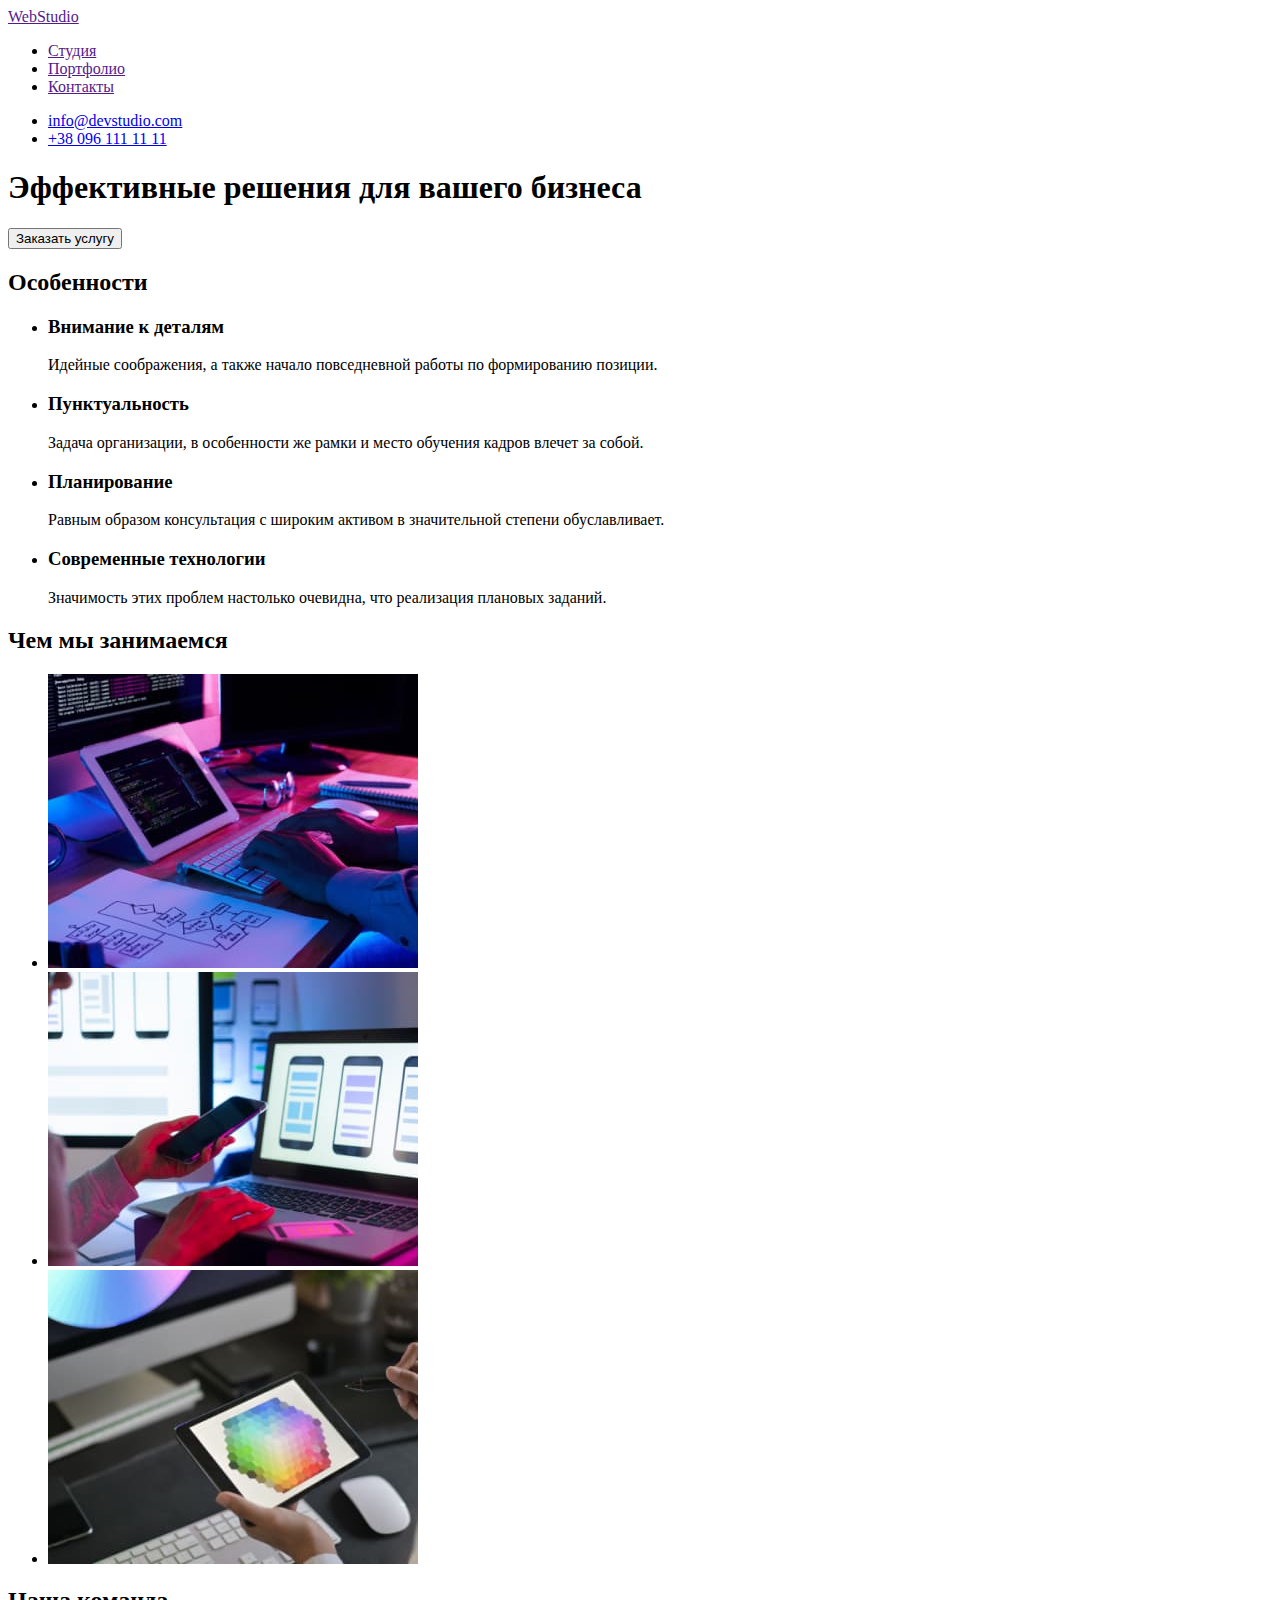
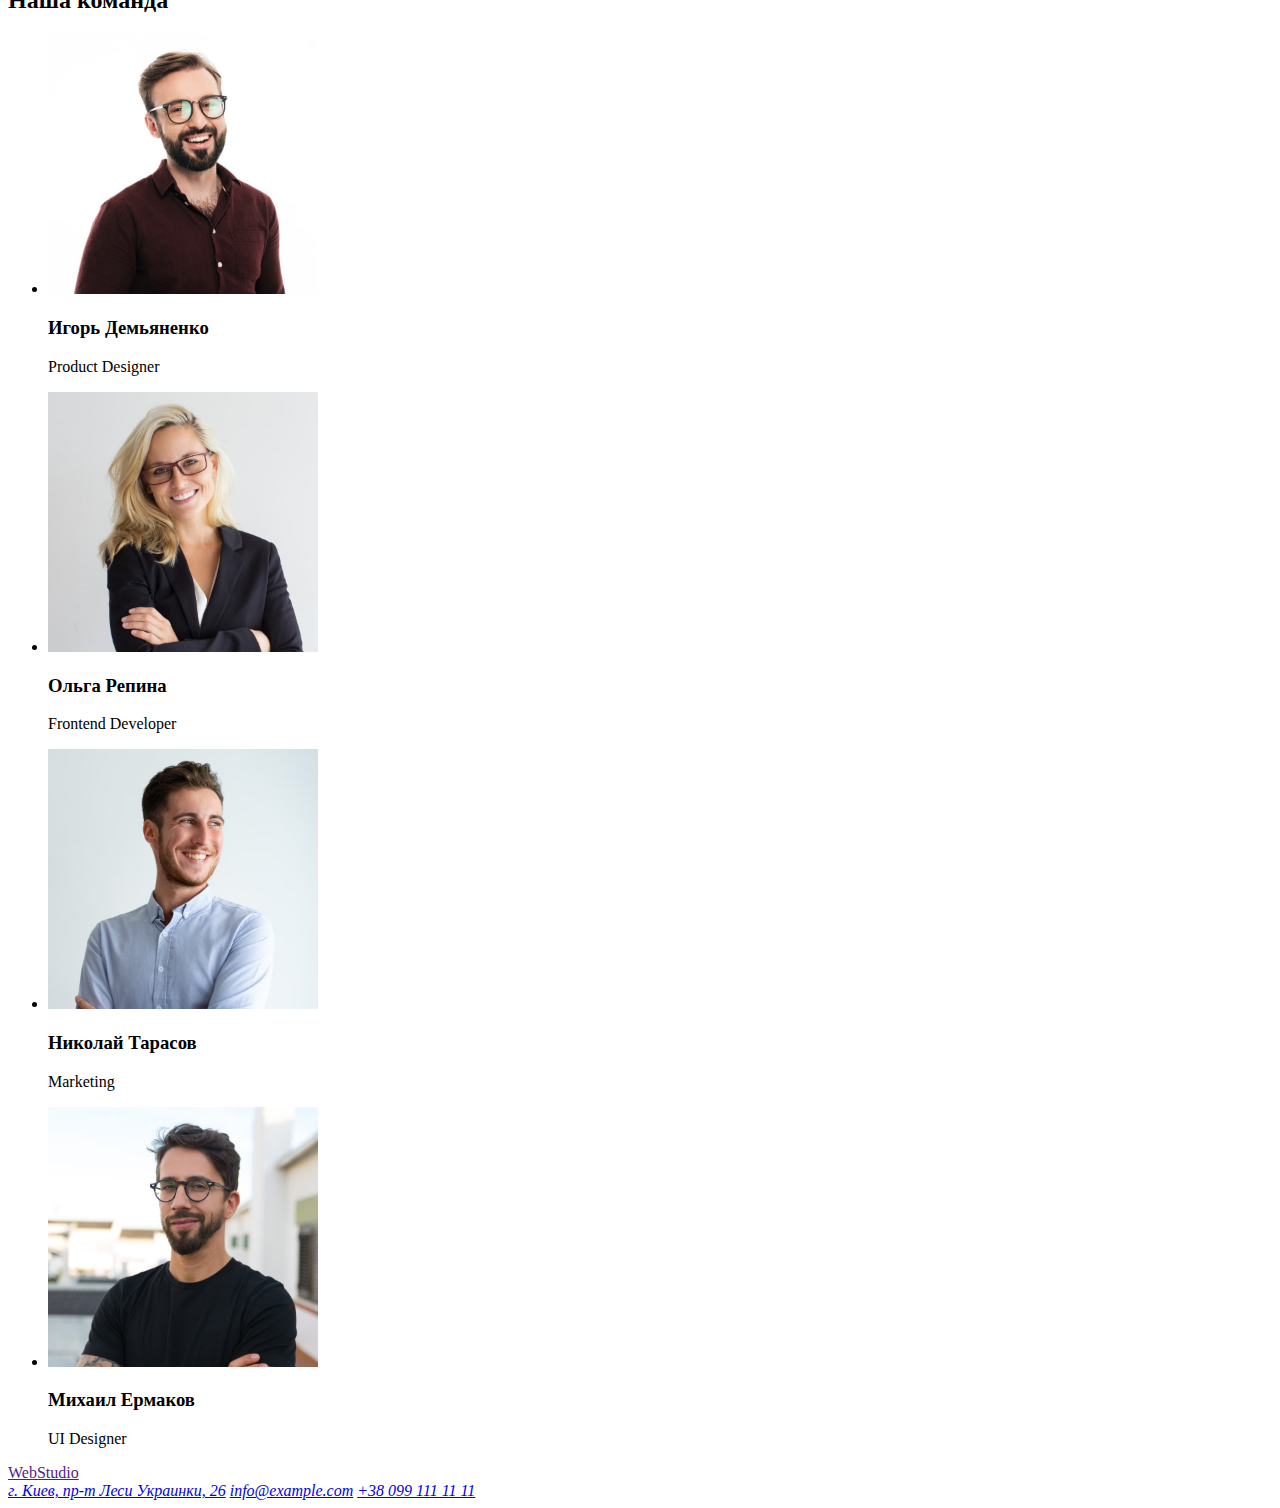
==== index.html @ befa6f14 "добавляет страницу портфолио" ====
<!DOCTYPE html>
<html lang="ru">

<head>
    <meta charset="UTF-8">
    <meta http-equiv="X-UA-Compatible" content="IE=edge">
    <meta name="viewport" content="width=device-width, initial-scale=1.0">
    <title>Web-студия</title>
</head>

<body>
    <header>
        <nav>
            <a href="" lang="en">WebStudio</a>
            <ul>
                <li>
                    <a href="">Студия</a>
                </li>
                <li>
                    <a href="">Портфолио</a>
                </li>
                <li>
                    <a href="">Контакты</a>
                </li>
            </ul>
            <ul>
                <li>
                    <a href="mailto:info@devstudio.com">info@devstudio.com</a>
                </li>
                <li>
                    <a href="tel:+380961111111">+38 096 111 11 11</a>
                </li>
            </ul>  
        </nav>
    </header>
    <main>
        <!-- Секция - главный герой -->
        <section>
            <h1>Эффективные решения для вашего бизнеса</h1>
            <button type="button">Заказать услугу</button>
        </section>
        <!-- Секция - особенности -->
        <section>
            <h2>Особенности</h2>
            <ul>
                <li>
                    <h3>Внимание к деталям</h3>
                    <p>Идейные соображения, а также начало повседневной работы по формированию позиции.</p>
                </li>
                <li>
                    <h3>Пунктуальность</h3>
                    <p>Задача организации, в особенности же рамки и место обучения кадров влечет за собой.</p>
                </li>
                <li>
                    <h3>Планирование</h3>
                    <p>Равным образом консультация с широким активом в значительной степени обуславливает.</p>
                </li>
                <li>
                    <h3>Современные технологии</h3>
                    <p>Значимость этих проблем настолько очевидна, что реализация плановых заданий.</p>
                </li>
            </ul>
        </section>
        <!-- Секция - чем мы занимаемся -->
        <section>
            <h2>Чем мы занимаемся</h2>
            <ul>
                <li>
                    <img src="./images/box1.jpg" alt="разработчик набирает код" width="370" height="294">
                </li>
                <li>
                    <img src="./images/box2.jpg" alt="разработка мобильных приложений" width="370" height="294">
                </li>
                <li>
                    <img src="./images/box3.jpg" alt="цветное оформление" width="370" height="294">
                </li>
            </ul>
        </section>
        <!-- Секция - наша команда -->
        <section>
            <h2>Наша команда</h2>
            <ul>
                <li>
                    <img src="./images/member1.jpg" alt="портрет Игоря Демьяненко" width="270" height="260">
                    <h3>Игорь Демьяненко</h3>
                    <p lang="en">Product Designer</p>
                </li>
                <li>
                    <img src="./images/member2.jpg" alt="портрет Ольги Репиной" width="270" height="260">
                    <h3>Ольга Репина</h3>
                    <p lang="en">Frontend Developer</p>
                </li>
                <li>
                    <img src="./images/member3.jpg" alt="портрет Николая Тарасова" width="270" height="260">
                    <h3>Николай Тарасов</h3>
                    <p lang="en">Marketing</p>
                </li>
                <li>
                    <img src="./images/member4.jpg" alt="портрет Михаила Ермакова" width="270" height="260">
                    <h3>Михаил Ермаков</h3>
                    <p lang="en">UI Designer</p>
                </li>
            </ul>
        </section>
    </main>
    <footer>
        <a href="" lang="en">WebStudio</a>
        <address>
            <a href="https://www.google.com.ua/maps/place/%D0%B1%D1%83%D0%BB.+%D0%9B%D0%B5%D1%81%D0%B8+%D0%A3%D0%BA%D1%80%D0%B0%D0%B8%D0%BD%D0%BA%D0%B8,+26,+%D0%9A%D0%B8%D0%B5%D0%B2,+02000/@50.4265841,30.5361971,17z/data=!3m1!4b1!4m9!1m2!2m1!1z0JrQuNC10LIsINC_0YAt0YIg0JvQtdGB0Lgg0KPQutGA0LDQuNC90LrQuCwgMjY!3m5!1s0x40d4cf0e033ecbe9:0x57a4dffefec77da0!8m2!3d50.4265807!4d30.5383858!15sCi_QmtC40LXQsiwg0L_RgC3RgiDQm9C10YHQuCDQo9C60YDQsNC40L3QutC4LCAyNpIBEWNvbXBvdW5kX2J1aWxkaW5n?hl=ru" target="_blank" rel="noopener noreferrer">г. Киев, пр-т Леси Украинки, 26</a>
            <a href="mailto:info@example.com">info@example.com</a>
            <a href="tel:+380991111111">+38 099 111 11 11</a>
        </address>
    </footer>
</body>

</html>
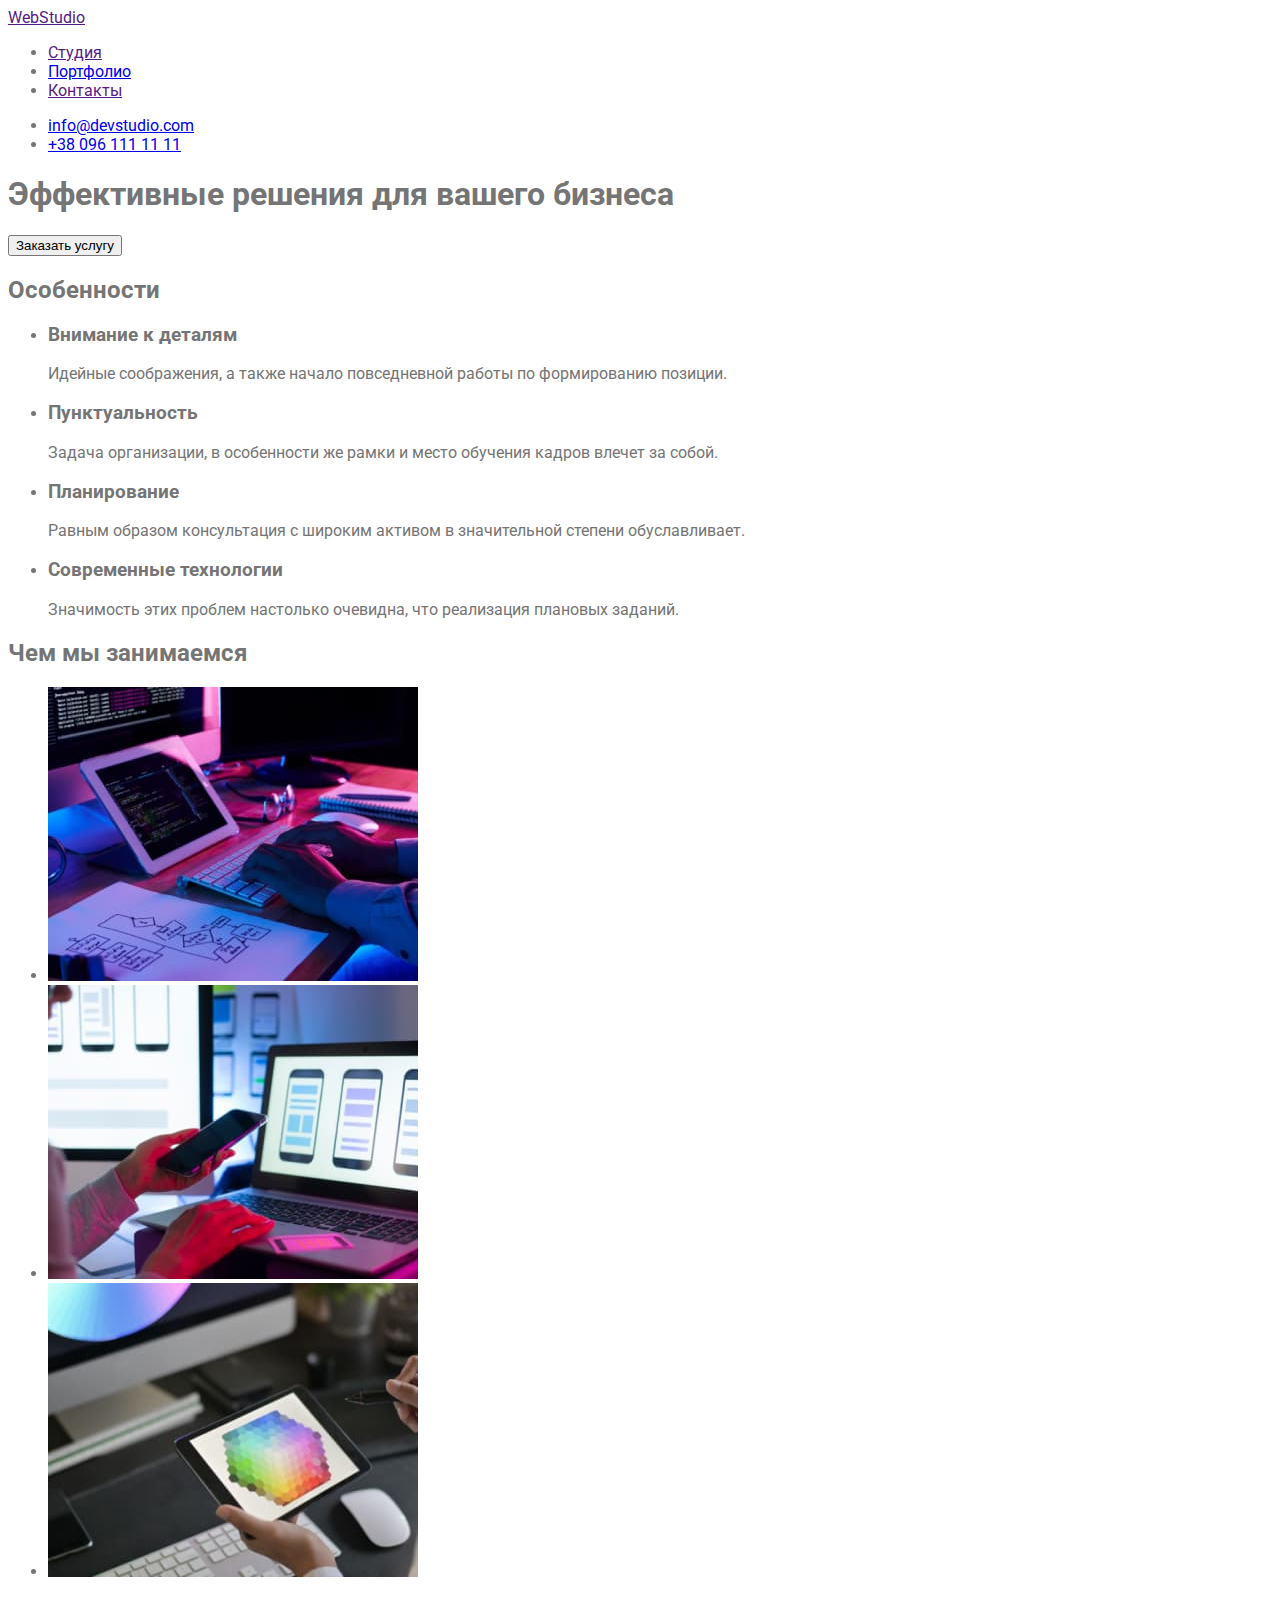
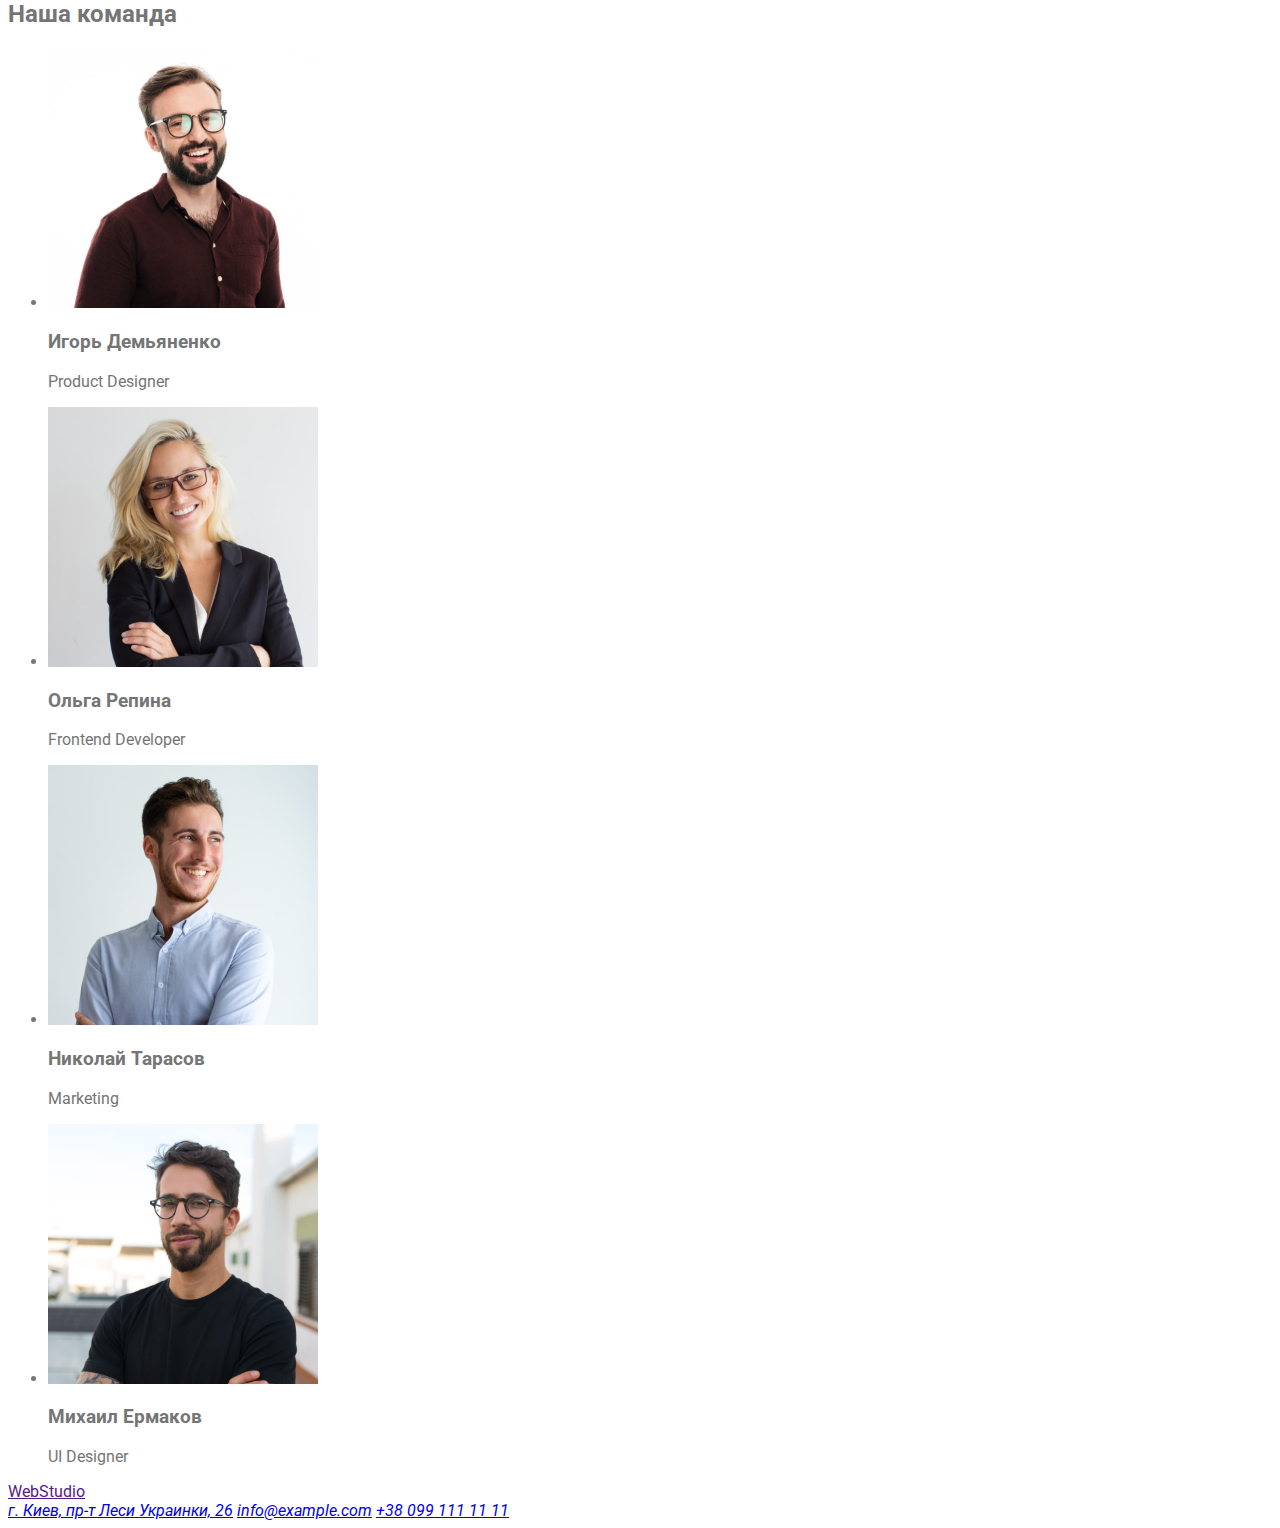
==== commit 41436201: "add css var" ====
--- a/index.html
+++ b/index.html
@@ -6,6 +6,14 @@
     <meta http-equiv="X-UA-Compatible" content="IE=edge">
     <meta name="viewport" content="width=device-width, initial-scale=1.0">
     <title>Web-студия</title>
+    <link rel="preconnect" href="https://fonts.googleapis.com">
+    <link rel="preconnect" href="https://fonts.gstatic.com" crossorigin>
+    <link href="https://fonts.googleapis.com/css2?family=Raleway:wght@700&family=Roboto:wght@400;500;700;900&display=swap"
+        rel="stylesheet">
+    <link rel="stylesheet" href="https://cdnjs.cloudflare.com/ajax/libs/modern-normalize/1.1.0/modern-normalize.min.css"
+        integrity="sha512-wpPYUAdjBVSE4KJnH1VR1HeZfpl1ub8YT/NKx4PuQ5NmX2tKuGu6U/JRp5y+Y8XG2tV+wKQpNHVUX03MfMFn9Q=="
+        crossorigin="anonymous" referrerpolicy="no-referrer">
+    <link rel="stylesheet" href="./css/styles.css">
 </head>
 
 <body>
@@ -17,7 +25,7 @@
                     <a href="">Студия</a>
                 </li>
                 <li>
-                    <a href="">Портфолио</a>
+                    <a href="./portfolio.html">Портфолио</a>
                 </li>
                 <li>
                     <a href="">Контакты</a>
--- a/css/styles.css
+++ b/css/styles.css
@@ -0,0 +1,15 @@
+:root {
+  --primary-text-color: #757575;
+  --title-text-color: #212121;
+  --accent-color: #2196f3;
+  --logo-color: #000000;
+  --primary-bg-color: #e5e5e5;
+  --primary-font-family: 'Roboto', sans-serif;
+  --accent-font-family: 'Raleway', sans-serif;
+}
+
+body {
+  color: var(--primary-text-color);
+  list-style: none;
+  font-family: var(--primary-font-family);
+}
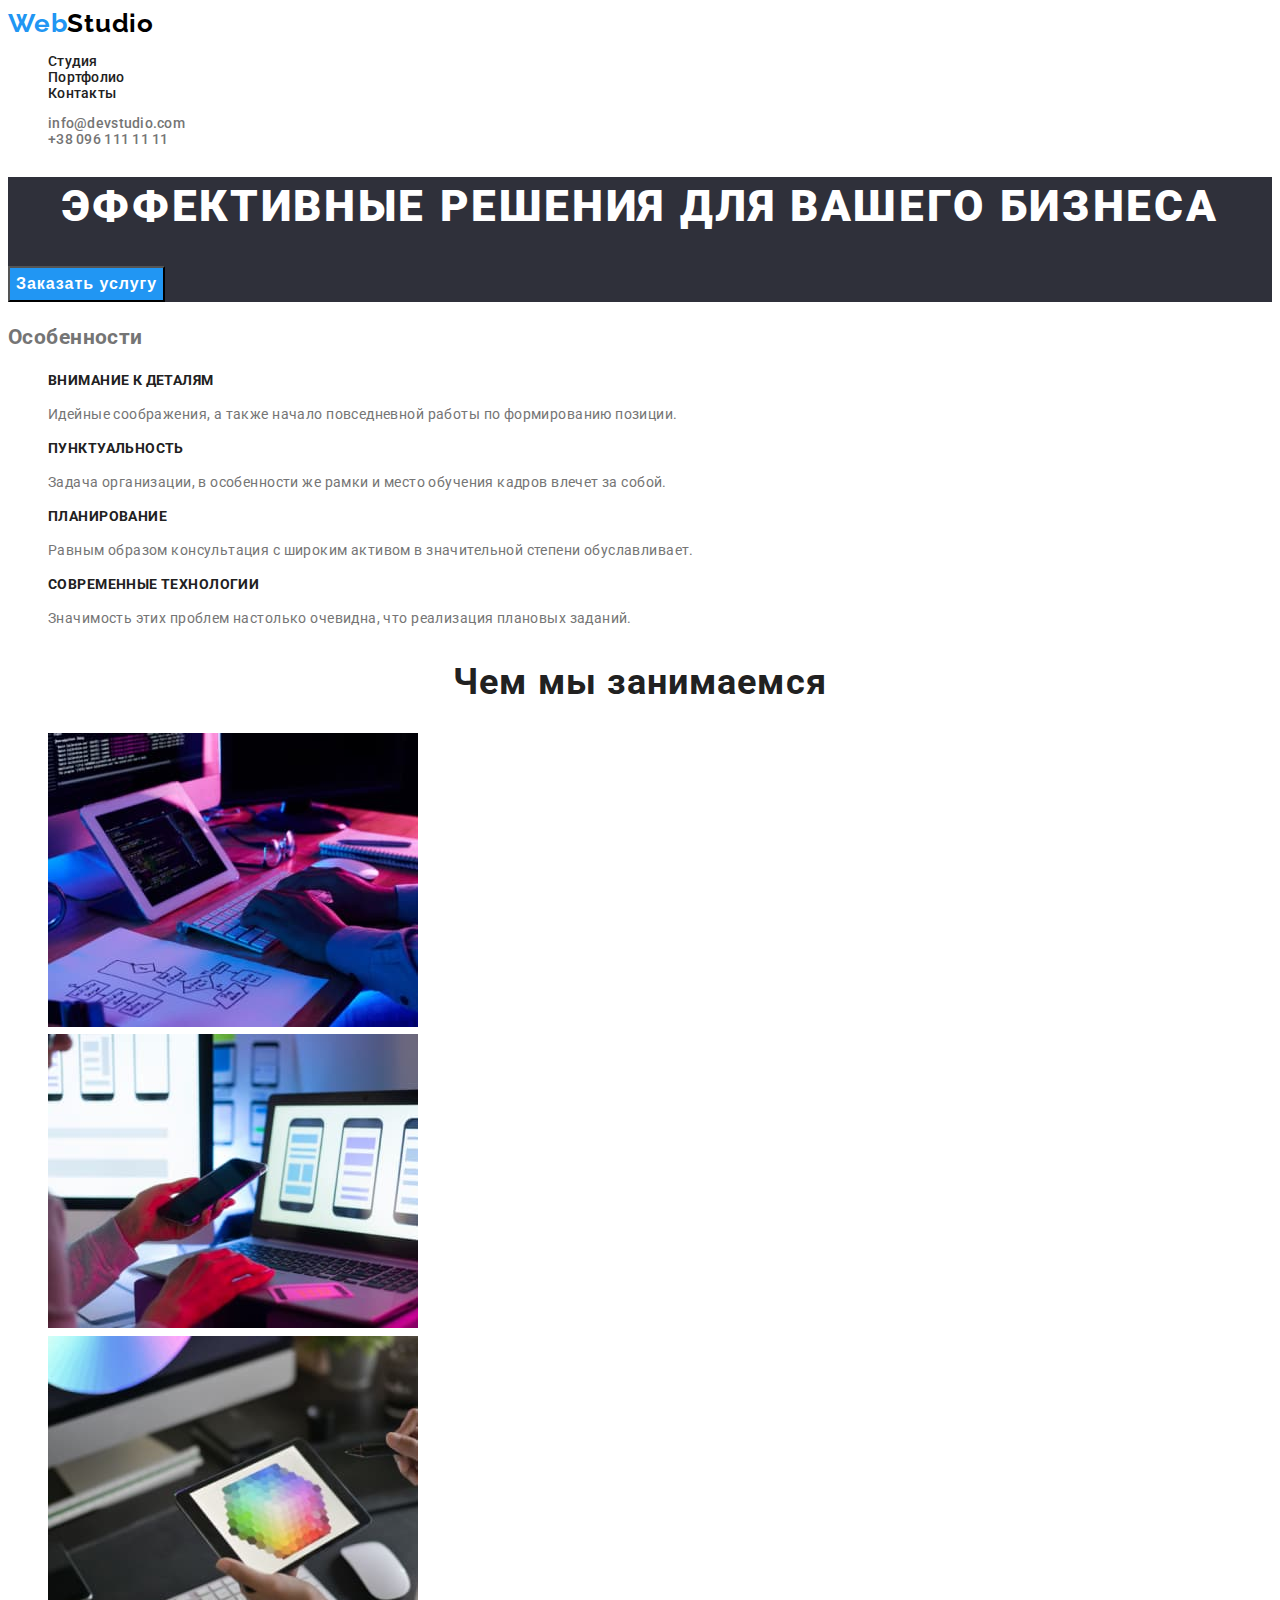
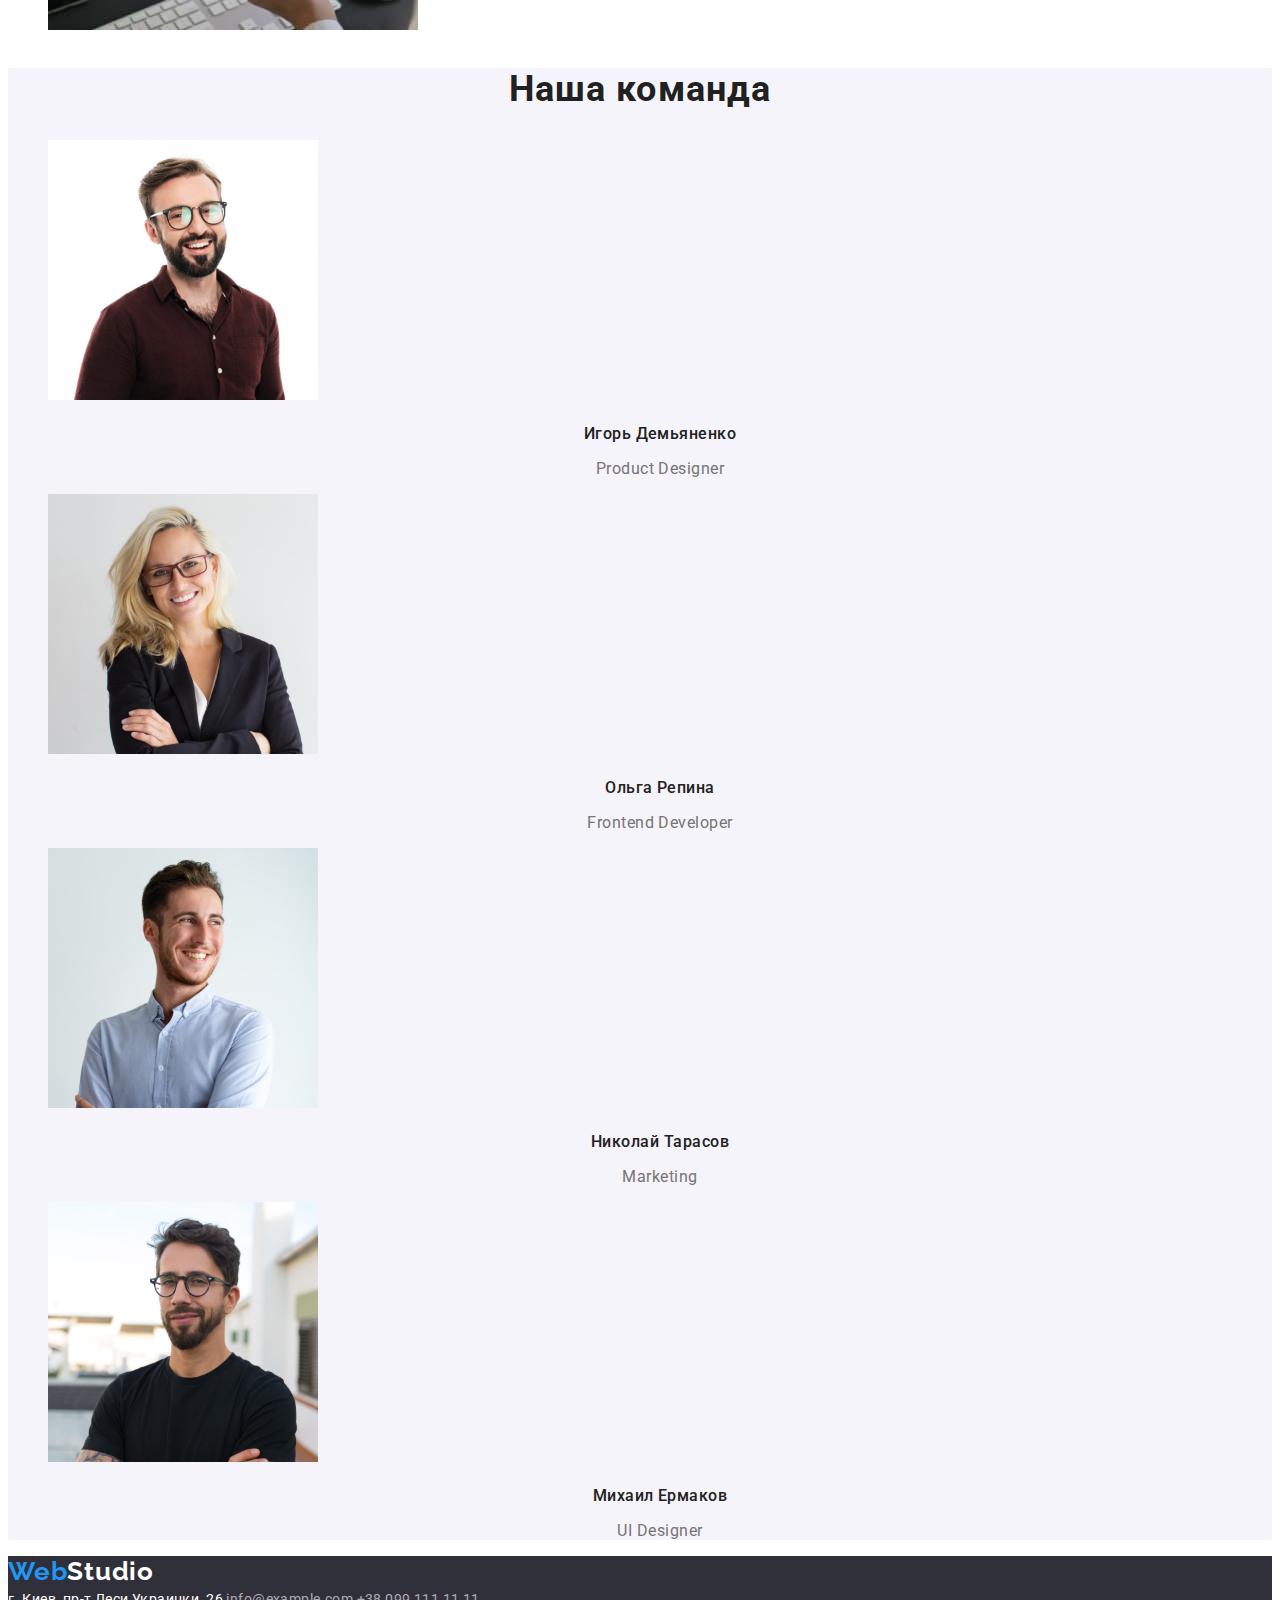
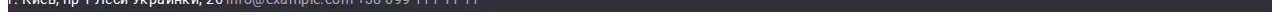
==== commit b34ef2fc: "add styles to index.html" ====
--- a/index.html
+++ b/index.html
@@ -17,62 +17,62 @@
 </head>
 
 <body>
-    <header>
+    <header class="header">
         <nav>
-            <a href="" lang="en">WebStudio</a>
+            <a href="./index.html" lang="en" class="header-logo logo link">Web<span class="logo-accent">Studio</span></a>
             <ul>
+                <li class="header-list list">
+                    <a href="./index.html" class="navigation-list-link link">Студия</a>
+                </li>
+                <li  class="header-list list">
+                    <a href="./portfolio.html" class="navigation-list-link link">Портфолио</a>
+                </li>
+                <li  class="header-list list">
+                    <a href="" class="navigation-list-link link">Контакты</a>
+                </li>
+            </ul>
+        </nav>
+            <ul>
+                <li class="header-list list">
+                    <a href="mailto:info@devstudio.com" class="header-adress link">info@devstudio.com</a>
+                </li>
+                <li class="header-list list">
+                    <a href="tel:+380961111111" class="header-adress link">+38 096 111 11 11</a>
+                </li>
+            </ul>  
+        </header>
+    <main>
+        <!-- Секция - главный герой -->
+        <section class="hero-section">
+            <h1 class="hero-title">Эффективные решения для вашего бизнеса</h1>
+            <button type="button" class="hero-button">Заказать услугу</button>
+        </section>
+        <!-- Секция - особенности -->
+        <section class="characteristic">
+            <h2 class="characteristic-title">Особенности</h2>
+            <ul class="characteristic-list list">
                 <li>
-                    <a href="">Студия</a>
+                    <h3 class="characteristic-point">Внимание к деталям</h3>
+                    <p class="characteristic-text">Идейные соображения, а также начало повседневной работы по формированию позиции.</p>
                 </li>
                 <li>
-                    <a href="./portfolio.html">Портфолио</a>
+                    <h3 class="characteristic-point">Пунктуальность</h3>
+                    <p class="characteristic-text">Задача организации, в особенности же рамки и место обучения кадров влечет за собой.</p>
                 </li>
                 <li>
-                    <a href="">Контакты</a>
-                </li>
-            </ul>
-            <ul>
-                <li>
-                    <a href="mailto:info@devstudio.com">info@devstudio.com</a>
+                    <h3 class="characteristic-point">Планирование</h3>
+                    <p class="characteristic-text">Равным образом консультация с широким активом в значительной степени обуславливает.</p>
                 </li>
                 <li>
-                    <a href="tel:+380961111111">+38 096 111 11 11</a>
-                </li>
-            </ul>  
-        </nav>
-    </header>
-    <main>
-        <!-- Секция - главный герой -->
-        <section>
-            <h1>Эффективные решения для вашего бизнеса</h1>
-            <button type="button">Заказать услугу</button>
-        </section>
-        <!-- Секция - особенности -->
-        <section>
-            <h2>Особенности</h2>
-            <ul>
-                <li>
-                    <h3>Внимание к деталям</h3>
-                    <p>Идейные соображения, а также начало повседневной работы по формированию позиции.</p>
-                </li>
-                <li>
-                    <h3>Пунктуальность</h3>
-                    <p>Задача организации, в особенности же рамки и место обучения кадров влечет за собой.</p>
-                </li>
-                <li>
-                    <h3>Планирование</h3>
-                    <p>Равным образом консультация с широким активом в значительной степени обуславливает.</p>
-                </li>
-                <li>
-                    <h3>Современные технологии</h3>
-                    <p>Значимость этих проблем настолько очевидна, что реализация плановых заданий.</p>
+                    <h3 class="characteristic-point">Современные технологии</h3>
+                    <p class="characteristic-text">Значимость этих проблем настолько очевидна, что реализация плановых заданий.</p>
                 </li>
             </ul>
         </section>
         <!-- Секция - чем мы занимаемся -->
-        <section>
-            <h2>Чем мы занимаемся</h2>
-            <ul>
+        <section class="work">
+            <h2 class="work-title">Чем мы занимаемся</h2>
+            <ul class="work-list list">
                 <li>
                     <img src="./images/box1.jpg" alt="разработчик набирает код" width="370" height="294">
                 </li>
@@ -85,40 +85,40 @@
             </ul>
         </section>
         <!-- Секция - наша команда -->
-        <section>
-            <h2>Наша команда</h2>
-            <ul>
+        <section class="team">
+            <h2 class="team-title">Наша команда</h2>
+            <ul class="team-list list">
                 <li>
                     <img src="./images/member1.jpg" alt="портрет Игоря Демьяненко" width="270" height="260">
-                    <h3>Игорь Демьяненко</h3>
-                    <p lang="en">Product Designer</p>
+                    <h3 class="team-member">Игорь Демьяненко</h3>
+                    <p lang="en" class="team-member-work">Product Designer</p>
                 </li>
                 <li>
                     <img src="./images/member2.jpg" alt="портрет Ольги Репиной" width="270" height="260">
-                    <h3>Ольга Репина</h3>
-                    <p lang="en">Frontend Developer</p>
+                    <h3 class="team-member">Ольга Репина</h3>
+                    <p lang="en" class="team-member-work">Frontend Developer</p>
                 </li>
                 <li>
                     <img src="./images/member3.jpg" alt="портрет Николая Тарасова" width="270" height="260">
-                    <h3>Николай Тарасов</h3>
-                    <p lang="en">Marketing</p>
+                    <h3 class="team-member">Николай Тарасов</h3>
+                    <p lang="en" class="team-member-work">Marketing</p>
                 </li>
                 <li>
                     <img src="./images/member4.jpg" alt="портрет Михаила Ермакова" width="270" height="260">
-                    <h3>Михаил Ермаков</h3>
-                    <p lang="en">UI Designer</p>
+                    <h3 class="team-member">Михаил Ермаков</h3>
+                    <p lang="en" class="team-member-work">UI Designer</p>
                 </li>
             </ul>
         </section>
     </main>
-    <footer>
-        <a href="" lang="en">WebStudio</a>
+    <footer class="footer">
+        <a href="./index.html" lang="en" class="footer-logo logo link">Web<span class="footer-logo-accent">Studio</span></a>
         <address>
-            <a href="https://www.google.com.ua/maps/place/%D0%B1%D1%83%D0%BB.+%D0%9B%D0%B5%D1%81%D0%B8+%D0%A3%D0%BA%D1%80%D0%B0%D0%B8%D0%BD%D0%BA%D0%B8,+26,+%D0%9A%D0%B8%D0%B5%D0%B2,+02000/@50.4265841,30.5361971,17z/data=!3m1!4b1!4m9!1m2!2m1!1z0JrQuNC10LIsINC_0YAt0YIg0JvQtdGB0Lgg0KPQutGA0LDQuNC90LrQuCwgMjY!3m5!1s0x40d4cf0e033ecbe9:0x57a4dffefec77da0!8m2!3d50.4265807!4d30.5383858!15sCi_QmtC40LXQsiwg0L_RgC3RgiDQm9C10YHQuCDQo9C60YDQsNC40L3QutC4LCAyNpIBEWNvbXBvdW5kX2J1aWxkaW5n?hl=ru" target="_blank" rel="noopener noreferrer">г. Киев, пр-т Леси Украинки, 26</a>
-            <a href="mailto:info@example.com">info@example.com</a>
-            <a href="tel:+380991111111">+38 099 111 11 11</a>
+            <a href="https://www.google.com.ua/maps/place/%D0%B1%D1%83%D0%BB.+%D0%9B%D0%B5%D1%81%D0%B8+%D0%A3%D0%BA%D1%80%D0%B0%D0%B8%D0%BD%D0%BA%D0%B8,+26,+%D0%9A%D0%B8%D0%B5%D0%B2,+02000/@50.4265841,30.5361971,17z/data=!3m1!4b1!4m9!1m2!2m1!1z0JrQuNC10LIsINC_0YAt0YIg0JvQtdGB0Lgg0KPQutGA0LDQuNC90LrQuCwgMjY!3m5!1s0x40d4cf0e033ecbe9:0x57a4dffefec77da0!8m2!3d50.4265807!4d30.5383858!15sCi_QmtC40LXQsiwg0L_RgC3RgiDQm9C10YHQuCDQo9C60YDQsNC40L3QutC4LCAyNpIBEWNvbXBvdW5kX2J1aWxkaW5n?hl=ru" target="_blank" rel="noopener noreferrer" class="footer-adress link">г. Киев, пр-т Леси Украинки, 26</a>
+            <a href="mailto:info@example.com" class="mail link">info@example.com</a>
+            <a href="tel:+380991111111" class="tel link">+38 099 111 11 11</a>
         </address>
     </footer>
 </body>
 
-</html>+</html>
--- a/css/styles.css
+++ b/css/styles.css
@@ -3,13 +3,186 @@
   --title-text-color: #212121;
   --accent-color: #2196f3;
   --logo-color: #000000;
-  --primary-bg-color: #e5e5e5;
+  --primary-bg-color: #ffffff;
   --primary-font-family: 'Roboto', sans-serif;
   --accent-font-family: 'Raleway', sans-serif;
 }
 
 body {
   color: var(--primary-text-color);
+  font-family: var(--primary-font-family);
+  font-size: 14px;
+  line-height: 1.71;
+  letter-spacing: 0.03em;
+}
+
+.list {
   list-style: none;
+}
+
+.link {
+  text-decoration: none;
+}
+
+.logo {
+  font-family: var(--accent-font-family);
+  font-weight: 700;
+  font-size: 26px;
+  line-height: 1.19;
+  letter-spacing: 0.03em;
+}
+
+/* -----HEADER----- */
+
+.header {
+  background-color: var(--primary-bg-color);
+}
+
+.header-logo,
+.footer-logo {
+  color: var(--accent-color);
+}
+
+.logo-accent {
+  color: var(--logo-color);
+}
+
+.header-list {
+  font-weight: 500;
+  font-size: 14px;
+  line-height: 1.14;
+  letter-spacing: 0.02em;
+}
+
+.navigation-list-link {
+  color: var(--title-text-color);
+}
+
+.navigation-list-link:hover,
+.navigation-list-link:focus {
+  color: var(--accent-color);
+}
+
+.header-adress {
+  color: var(--primary-text-color);
+}
+
+.header-adress:hover,
+.header-adress:focus {
+  color: var(--accent-color);
+}
+
+/* -----HERO----- */
+
+.hero-section {
+  background-color: #2f303a;
+}
+
+.hero-title {
   font-family: var(--primary-font-family);
+  font-weight: 900;
+  font-size: 44px;
+  line-height: 1.36;
+  text-align: center;
+  letter-spacing: 0.06em;
+  text-transform: uppercase;
+  color: #ffffff;
 }
+
+.hero-button {
+  font-weight: 700;
+  font-size: 16px;
+  line-height: 1.87;
+  letter-spacing: 0.06em;
+  color: #ffffff;
+  background-color: var(--accent-color);
+  cursor: pointer;
+}
+
+/* ----CHARACTERISTIC---- */
+
+.characteristic {
+  background-color: var(--primary-bg-color);
+}
+
+.characteristic-point {
+  font-weight: 700;
+  font-size: 14px;
+  line-height: 1.14;
+  letter-spacing: 0.03em;
+  text-transform: uppercase;
+  color: var(--title-text-color);
+}
+
+/* -----WORK AND TEAM----- */
+
+.work {
+  background-color: var(--primary-bg-color);
+}
+
+.work-title,
+.team-title {
+  font-weight: 700;
+  font-size: 36px;
+  line-height: 1.17;
+  text-align: center;
+  letter-spacing: 0.03em;
+
+  color: var(--title-text-color);
+}
+
+.team {
+  background-color: #f5f4fa;
+}
+
+.team-member,
+.team-member-work {
+  font-size: 16px;
+  line-height: 1.19;
+  text-align: center;
+  letter-spacing: 0.03em;
+}
+
+.team-member {
+  font-weight: 500;
+  color: var(--title-text-color);
+}
+
+.team-member-work {
+  color: var(--primary-text-color);
+}
+
+/* -----FOOTER----- */
+
+.footer {
+  background-color: #2f303a;
+}
+
+.footer-logo-accent {
+  color: #ffffff;
+}
+
+.footer-adress {
+  font-size: 14px;
+  line-height: 1.71;
+  letter-spacing: 0.03em;
+  color: #ffffff;
+  font-style: normal;
+}
+
+.mail,
+.tel {
+  font-style: normal;
+  font-size: 14px;
+  line-height: 1.71;
+  letter-spacing: 0.03em;
+
+  color: rgba(255, 255, 255, 0.6);
+}
+
+.mail:hover,
+.mail:focus,
+.tel:hover,
+.tel:focus {
+  color: rgba(255, 255, 255, 1);
+}
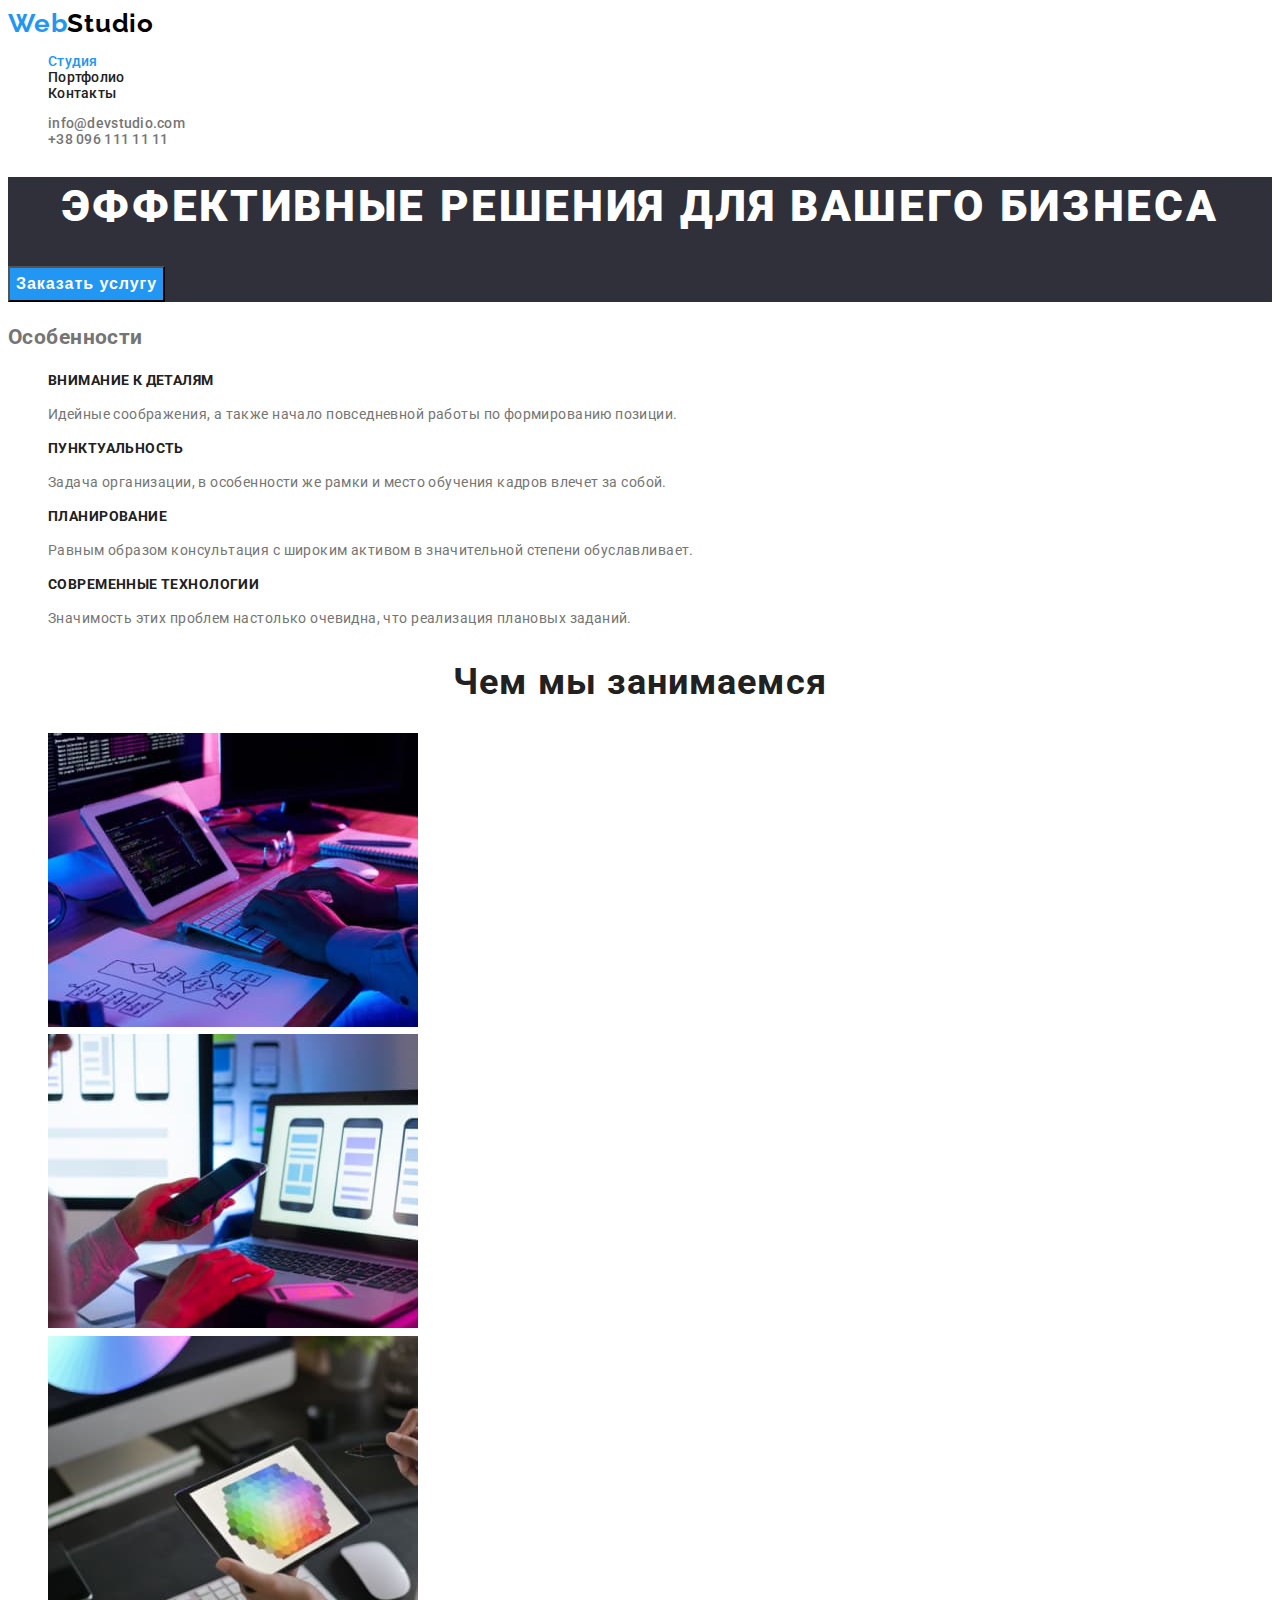
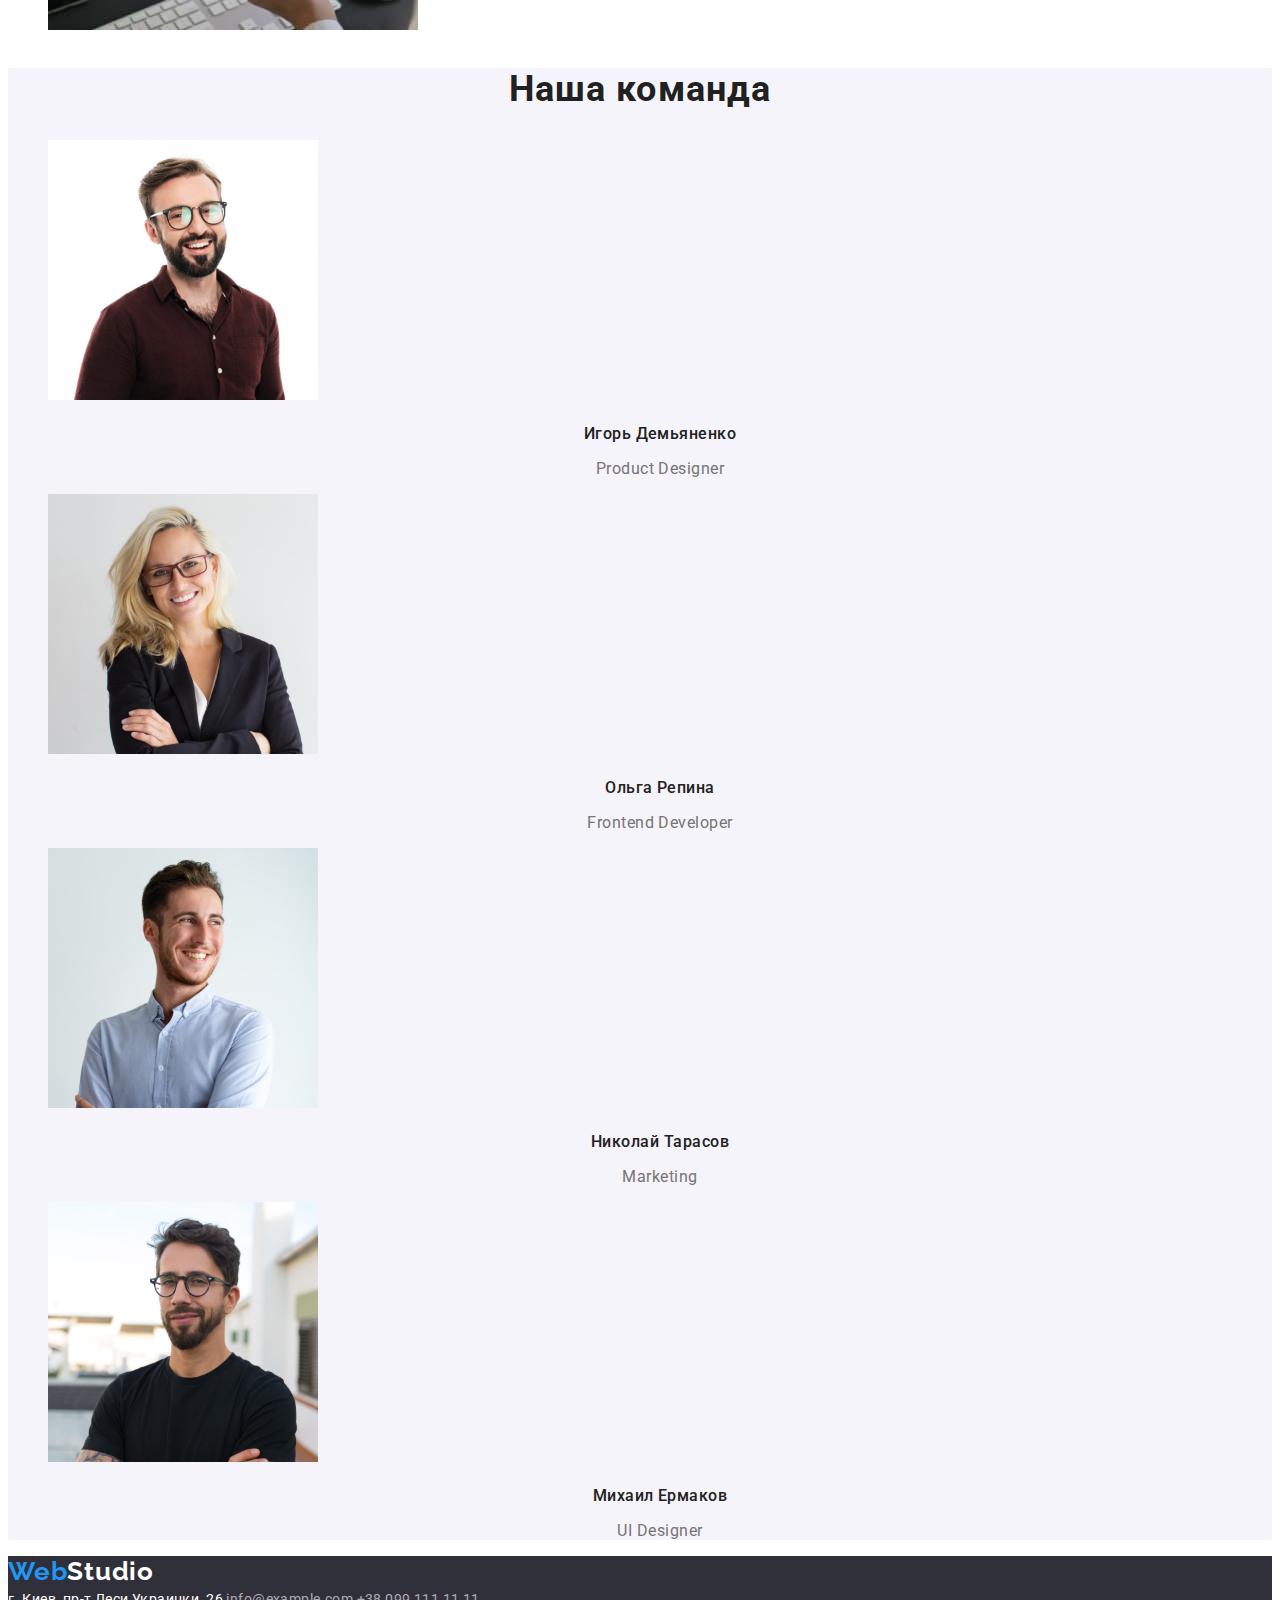
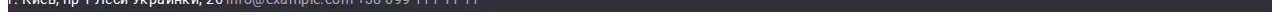
==== commit c86a1a19: "add styles to portfolio.html" ====
--- a/index.html
+++ b/index.html
@@ -22,7 +22,7 @@
             <a href="./index.html" lang="en" class="header-logo logo link">Web<span class="logo-accent">Studio</span></a>
             <ul>
                 <li class="header-list list">
-                    <a href="./index.html" class="navigation-list-link link">Студия</a>
+                    <a href="./index.html" class="navigation-list-link link current">Студия</a>
                 </li>
                 <li  class="header-list list">
                     <a href="./portfolio.html" class="navigation-list-link link">Портфолио</a>
@@ -40,7 +40,7 @@
                     <a href="tel:+380961111111" class="header-adress link">+38 096 111 11 11</a>
                 </li>
             </ul>  
-        </header>
+    </header>
     <main>
         <!-- Секция - главный герой -->
         <section class="hero-section">
--- a/css/styles.css
+++ b/css/styles.css
@@ -32,6 +32,10 @@
   letter-spacing: 0.03em;
 }
 
+a.current {
+  color: var(--accent-color);
+}
+
 /* -----HEADER----- */
 
 .header {
@@ -99,6 +103,11 @@
   cursor: pointer;
 }
 
+.hero-button:focus,
+.hero-button:hover {
+  background-color: #188ce8;
+}
+
 /* ----CHARACTERISTIC---- */
 
 .characteristic {
@@ -186,3 +195,39 @@
 .tel:focus {
   color: rgba(255, 255, 255, 1);
 }
+
+/* -----PORTFOLIO----- */
+
+.section-button {
+  font-weight: 500;
+  font-size: 16px;
+  line-height: 1.62;
+  text-align: center;
+  letter-spacing: 0.03em;
+
+  color: var(--title-text-color);
+  cursor: pointer;
+}
+
+.section-button:focus,
+.section-button:hover {
+  background-color: var(--accent-color);
+  color: #ffffff;
+}
+
+.portfolio-list-title {
+  font-weight: 700;
+  font-size: 18px;
+  line-height: 2;
+  letter-spacing: 0.06em;
+
+  color: var(--title-text-color);
+}
+
+.portfolio-list-text {
+  font-size: 16px;
+  line-height: 1.87;
+  letter-spacing: 0.03em;
+
+  color: var(--primary-text-color);
+}
